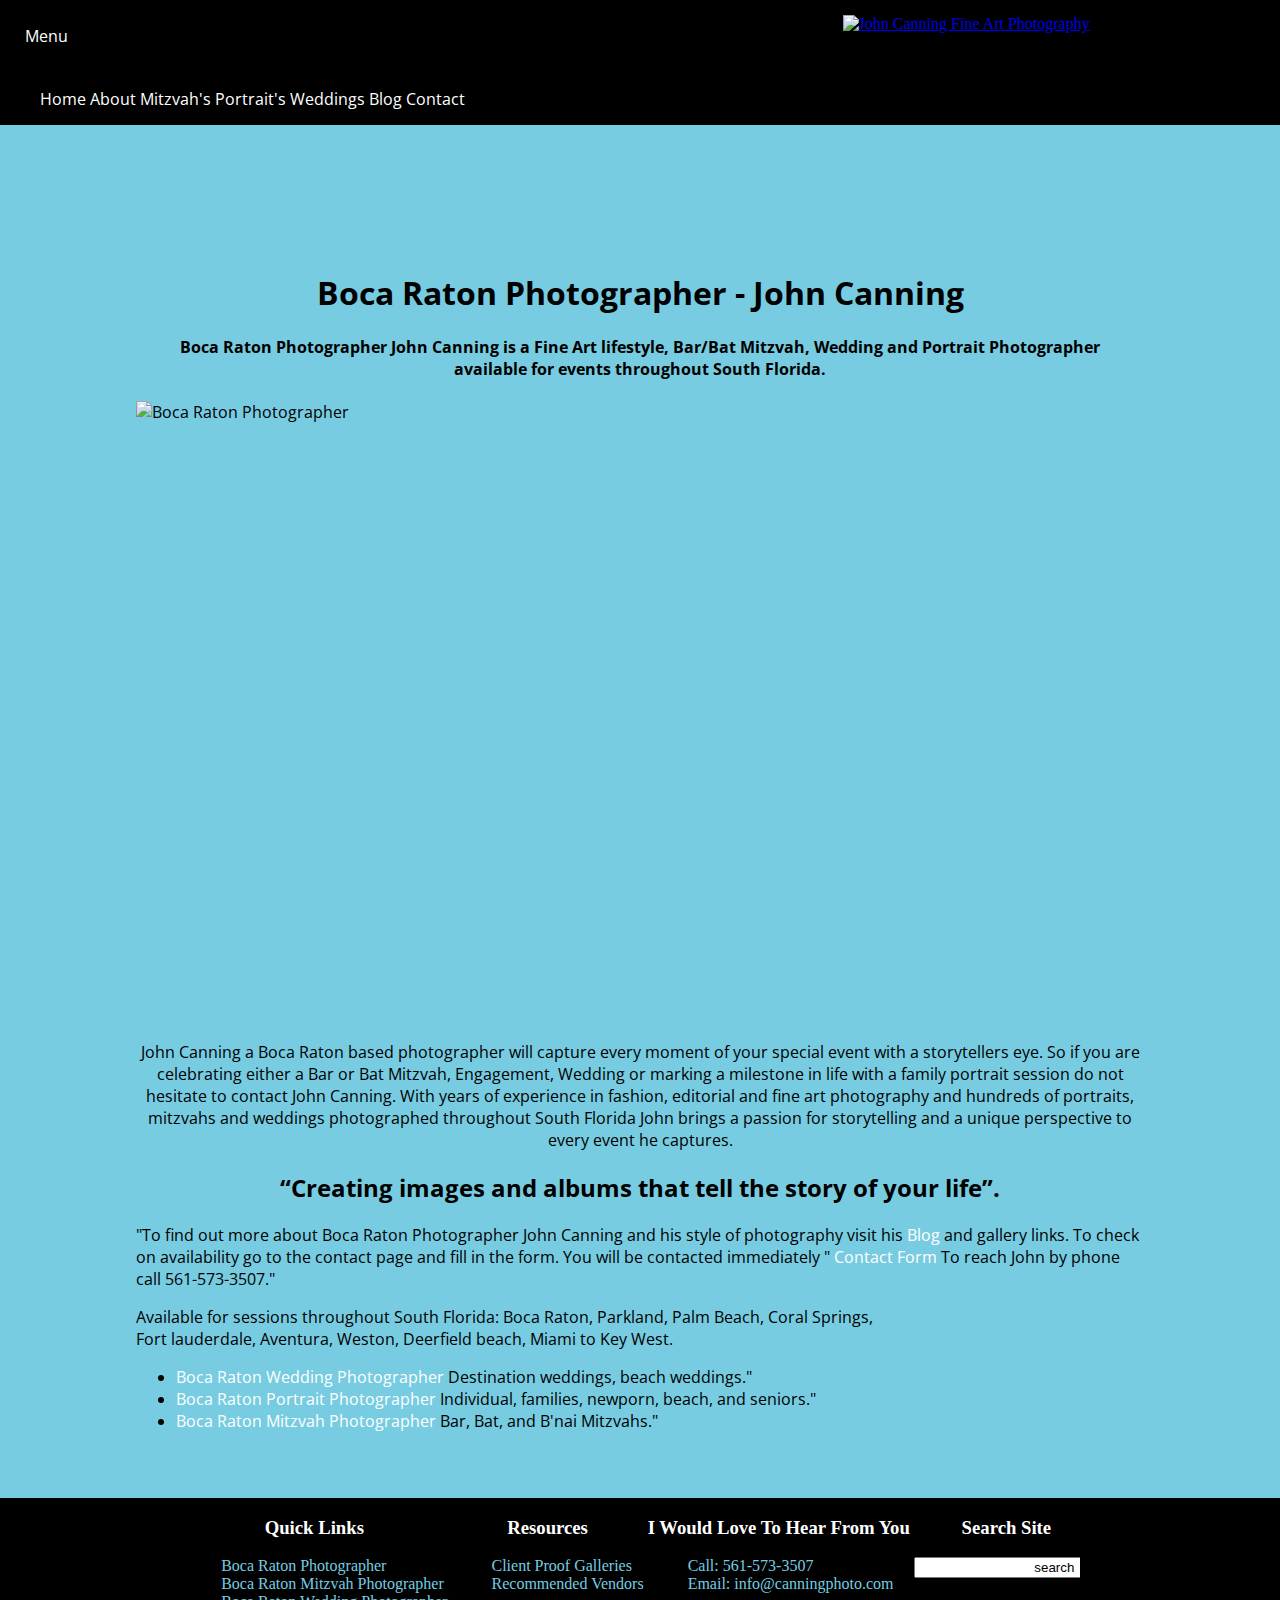
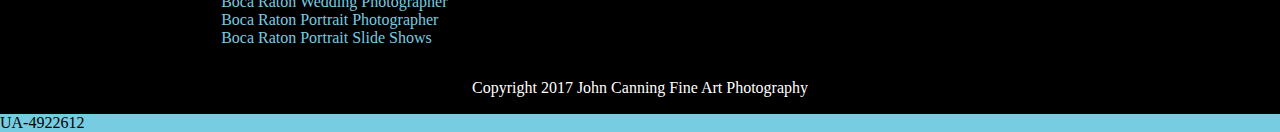
==== index.html @ 2d72747a "commit 2/9/17" ====
<!doctype html>
<html class="no-js" lang="">
  <head>
    <meta charset="utf-8">
    <meta http-equiv="x-ua-compatible" content="ie=edge">
    <meta name="description" content="This is a lot of info">
    <meta name="keywords" content="This is more info">
    <meta name="viewport" content="width=device-width, initial-scale=1">

        <title>I'm Awesome | Learn How To Be Awesome Too.</title>

    <link rel="stylesheet" href="css/som.css">
    <link href="https://fonts.googleapis.com/css?family=Open+Sans" rel="stylesheet">
  </head>
  <body id="trash">
    <header class="header">
      <div id="menu">
        <li class="menubtn">Menu</li>
        <ul class="dropdown-main" style="list-style-type:none">
          <li class="dropdown">
            <a href="#">Home</a>
          </li>
          <li class="dropdown">
            <a href="#">About</a>
          </li>
          <li class="dropdown">
            <a class="dropbtn" href="#">Mitzvah's</a>
            <ul class="dropdown-content">
              <li>
                <a href="#">Pre Mitzvah Photos</a>
              </li>
              <li>
                <a href="#">Traditions</a>
              </li>
              <li>
                <a href="#">Reception Portraits</a>
              </li>
              <li>
                <a href="#">Bar/Bat Mitzvah Receptions</a>
              </li>
              <li>
                <a href="#">Featured Bat Mitzvah</a>
              </li>
              <li>
                <a href="#">Featured Bar Mitzvah</a>
              </li>
              <li>
                <a href="#">Bar/Bat Mitzvah Albums</a>
              </li>
              <li>
                <a href="#">Mitzvah Collections</a>
              </li>
            </ul>
          </li>
          <li class="dropdown">
            <a class="dropbtn" href="#">Portrait's</a>
            <ul class="dropdown-content">
              <li>
                <a href="#">Portrait Gallery One</a>
              </li>
              <li>
               <a href="#">Portrait Gallery Two</a>
              </li>
               <li>
                <a href="#">Portrait Gallery Three</a>
              </li>

            </ul>
          </li>
          <li class="dropdown">
           <a class="dropbtn" href="#">Weddings</a>
           <ul class="dropdown-content">
             <li>
                <a href="#">Rings & Things</a>
              </li>
              <li>
                <a href="#">Wedding Portraits</a>
              </li>
              <li>
                <a href="#">Wedding Ceremony</a>
              </li>
              <li>
                <a href="#">Wedding Receptions</a>
              </li>
              <li>
                <a href="#">Featured Wedding</a>
              </li>
            </ul>
          </li>
          <li class="dropdown">
            <a href="#">Blog</a>
          </li>
          <li class="dropdown">
            <a href="#">Contact</a>
          </li>
        </ul>
      </div>
      <div class="branding">
        <span>
          <a href="#">
            <img src="http://canningphoto.com/wp-content/uploads/2016/06/logo.png" alt="John Canning Fine Art Photography">
          </a>
        </span>
      </div>
    </header>
   
    <div id="body">
      <div id="filler"></div>
      <div class="content">
        <h1 class="h1">Boca Raton Photographer - John Canning</h1>
        <h4 class="h4">Boca Raton Photographer John Canning is a Fine Art lifestyle, Bar/Bat Mitzvah, Wedding and Portrait Photographer
        <br>
        available for events throughout South Florida.</h4>
        <p class="homeimg"><img class="img" src="http://canningphoto.com/wp-content/uploads/2011/07/012-Copy-copy-3.jpg" alt="Boca Raton Photographer">
        </p>
        <p class="bio">John Canning a Boca Raton based photographer will capture every moment of your special event with a storytellers eye. So if you are celebrating either a Bar or Bat Mitzvah, Engagement, Wedding or marking a milestone in life with a family portrait session do not hesitate to contact John Canning. With years of experience in fashion, editorial and fine art photography and hundreds of portraits, mitzvahs and weddings photographed throughout South Florida John brings a passion for storytelling and a unique perspective to every event he captures.</p>
        <h2 class="h2">“Creating images and albums that tell the story of your life”.</h2>
        <p class="info">"To find out more about Boca Raton Photographer John Canning and his style of photography visit his 
        <a class="links" href="#">Blog</a>
         and gallery links. To check on availability go to the contact page and fill in the form. You will be contacted immediately " <a class="links" href="#">Contact Form</a> To reach John by phone call 561-573-3507." </p>
        <p>Available for sessions throughout South Florida: Boca Raton, Parkland, Palm Beach, Coral Springs,
        <br>
         Fort lauderdale, Aventura, Weston, Deerfield beach, Miami to Key West.</p>
         <ul>
           <li><a class="links" title="Wedding Gallery" href="#">Boca Raton Wedding Photographer</a> Destination weddings, beach weddings."</li>
           <li><a class="links" title="Portrait Gallery" href="#">Boca Raton Portrait Photographer</a> Individual, families, newporn, beach, and seniors."</li>
           <li><a class="links" title="Mitzvah Gallery" href="#">Boca Raton Mitzvah Photographer</a> Bar, Bat, and B'nai Mitzvahs."</li>
         </ul>
      </div>

    </div>  
    <footer id="footer">
      <div class="footer-widgets">
        <div class="footer-content">
          <h3>Quick Links</h3>
          <ul>
            <li><a href="#">Boca Raton Photographer</a></li>
            <li><a href="#">Boca Raton Mitzvah Photographer</a></li>
            <li><a href="#">Boca Raton Wedding Photographer</a></li>
            <li><a href="#">Boca Raton Portrait Photographer</a></li>
            <li><a href="#">Boca Raton Portrait Slide Shows</a></li>
          </ul>
       </div>
        <div class="footer-content">
          <h3>Resources</h3>
          <ul>
            <li><a href="#">Client Proof Galleries</a></li>
            <li><a href="#">Recommended Vendors</a></li>
          </ul>
       </div>
       <div class="footer-content">
          <h3>I Would Love To Hear From You</h3>
          <ul>
            <li>Call: 561-573-3507</li>
            <li>Email: <a href="#">info@canningphoto.com</a></li>
          </ul>
        </div>
        <div id="searchbar" class="footer-content">
          <h3>Search Site</h3>
          <form role="search" method="get" id="searchform" action="#">
            <div>
              <input type="text" value name="s">
              <input type="submit" value="search" id="submit">
            </div>
          </form>
       </div>
      </div>
      <div class="footer-copyright">
        <div class="copy">
          <p>Copyright 2017 John Canning Fine Art Photography</p>
        </div>
      </div>
    </footer>
    
    UA-4922612
    
  </body>
</html>
---- css/som.css ----
#trash {
	margin: 0px;
	padding: 0px;
	background: #77cce1;
}

#menu{
	float: left;
	text-align: left;
	overflow: visible;
	list-style-type: none;
	cursor: default;
	font-family: 'open sans' , sans-serif;
}

	#menu:hover .dropdown-main {
		display: inline-block;
		position: relative;
	}

#body {
	width: 100%;
	min-width: 1038px;
}

.links {
	text-decoration: none;
	color: white;
}

.branding {
	float: right;
	padding: 15px;
	width: 33%;
}


.list{
	float: left;
	padding: 2px;
	box-sizing: content-box;
	position: absolute;
	line-height: 1;
	border: 0;
}

.dropbtn{
	cursor: pointer;
}

.dropdown{
	position: relative;
	display: inline-block;
}

.dropdown-content {
	display: none;
	position: absolute;
	list-style-type: none;
}

.dropdown-content a {
	display: inline-block;
	background: black;
	color: white;
	text-decoration: none;
	padding: 5px;
	width: 85px;
	text-align: center;
}

.dropdown a {
	color: white;
	text-decoration: none;
}

	.dropdown:hover .dropdown-content {
		display: inline-block;
	}



.dropdown-main {
	display: none;
	color: white;
}

.menubtn {
	color: white;
	margin: 25px 25px;
}

.boxes {
	height:200px;
	width: 200px;
	margin:10px auto;
}

#filler {
	width: 100%;
	height: 125px;
	color: red;
}

.header {
	width: 100%;
	min-width: 1038px;
    height: 125px;  
    background: black;
    top: 0;
    left: 0;
    right: 0;
}

.content {
	width: 1008px;
	margin-left: auto;
	margin-right: auto;
	padding-left: 15px;
	padding-right: 15px;
	padding-bottom: 50px;
	font-family: 'open sans' , sans-serif;
}

.h1 {
	text-align: center;

}

.h4 {
	text-align: center;
}

.homeimg {
	display: block;
	width: 1008px;
	height: 624px;
	margin-left: auto;
	margin-right: auto;
}

.img {
	width: 100%;
	height: 100%;
}

.bio {
	text-align: center;
}

.h2 {
	text-align: center;
}

.info {

}

#footer {
	width: 100%;
	height: auto;
	background: black;
	padding-bottom: 1px;

}


.footer-content {
	display: inline-block;
	position: relative;
	vertical-align: top;
}

.footer-widgets {
	text-align: center;
	margin: auto;
	width: 100%;
}

.footer-content h3 {
	color: white;
	text-align: center;
}

.footer-content a {
	color: #77cce1;
	text-decoration: none;
}

.footer-content li {
	color: #77cce1;
	list-style-type: none;
	text-align: left;
}

.footer-copyright {
	width: 100%;
}

.footer-content a:hover {
	color: white;
}

#searchform {
	position: relative;
	overflow: hidden;
	width: 90%;
	height: 24px;
}

#searchbar {
	display: inline-block;
}

#submit {
	text-indent: -1000em
	width: 24px;
	height: 24px;
	position: absolute;
	top: -2px;
	right: 0px;
	border: 0 none;
	background: transparent;
}

.copy {
	color: white;
	text-align: center;
}
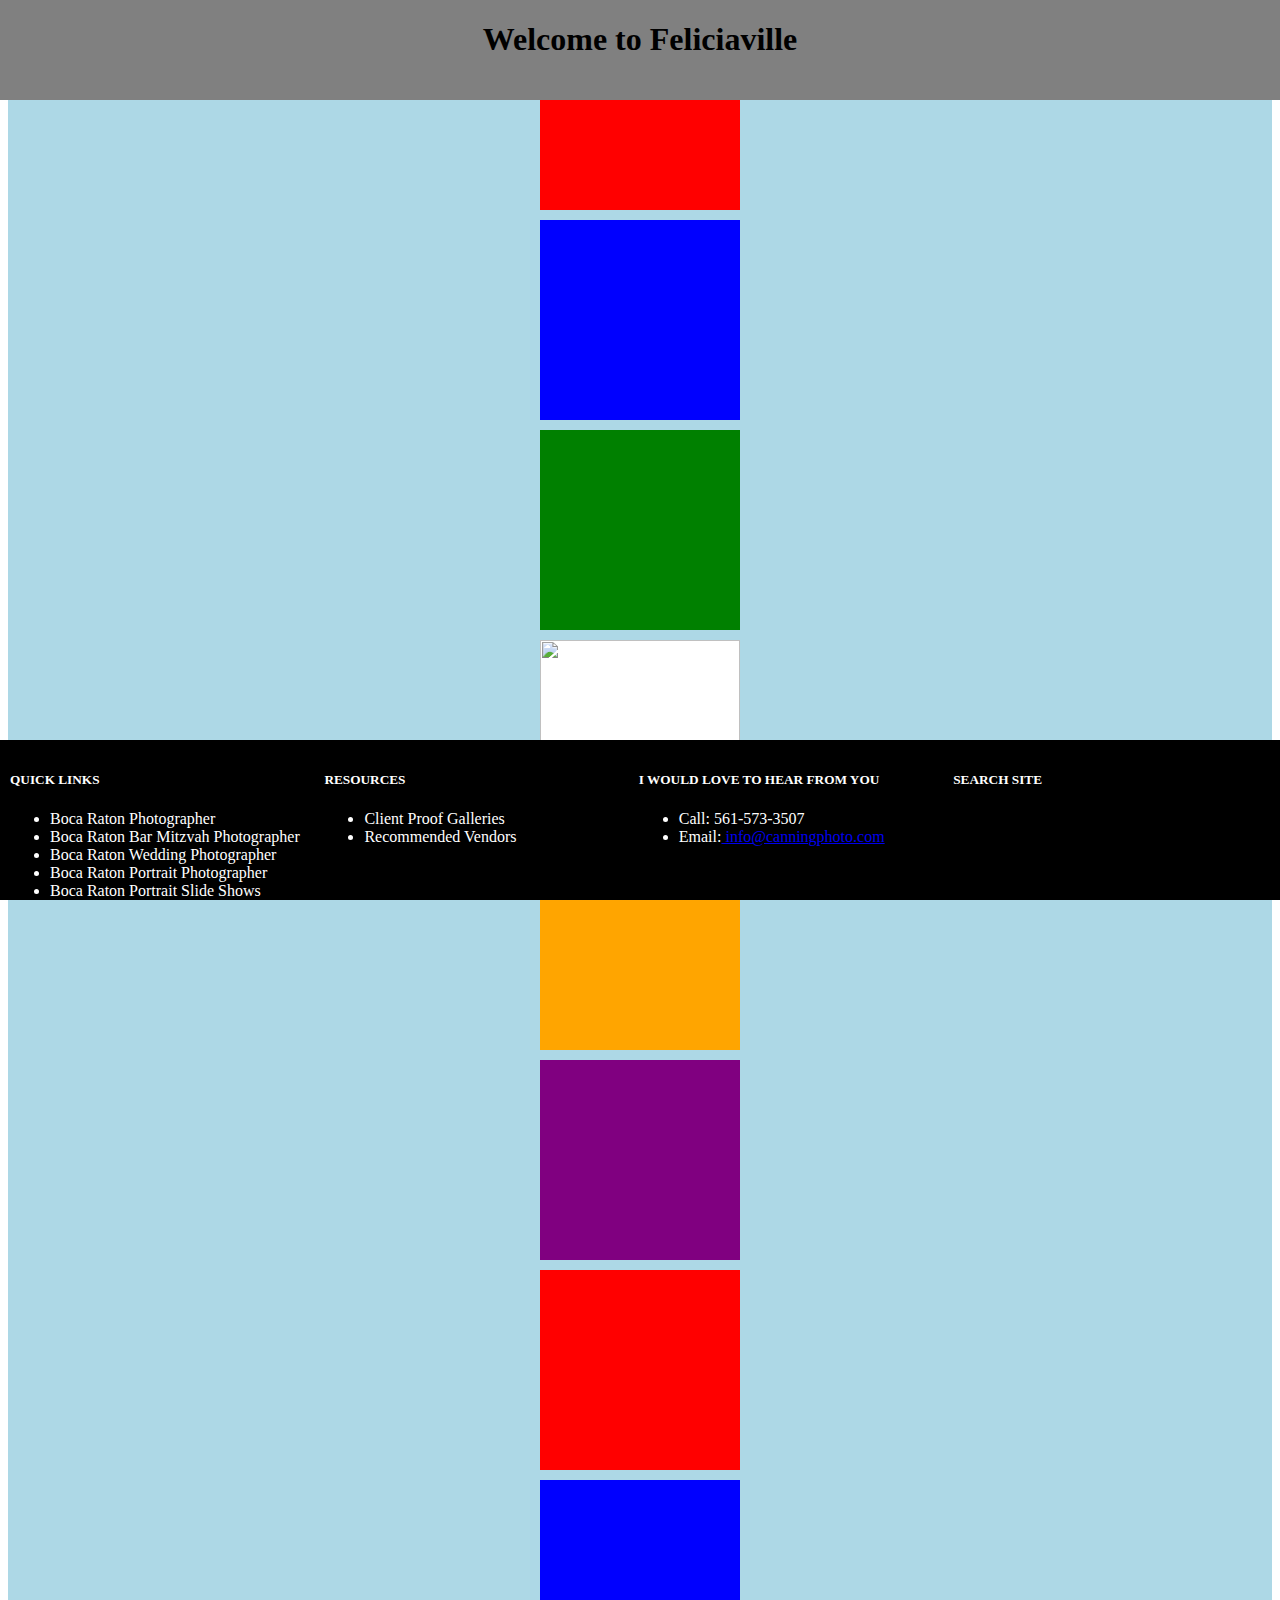
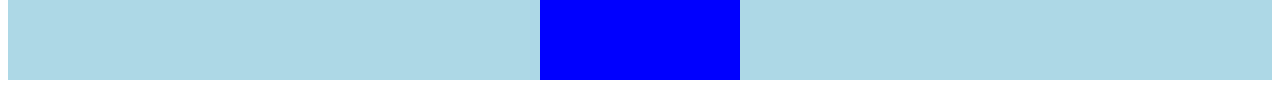
==== commit b21cf38d: "newfooter" ====
--- a/index.html
+++ b/index.html
@@ -6,173 +6,69 @@
     <meta name="description" content="This is a lot of info">
     <meta name="keywords" content="This is more info">
     <meta name="viewport" content="width=device-width, initial-scale=1">
+    <link href="http://fonts.googleapis.com/css?family=Josefin+Slab" rel="stylesheet">
+    <title>I'm Awesome | Learn How To Be Awesome Too.</title>
+    <link rel="stylesheet" href="css/som.css">
+  </head>
+  <body>
+    
 
-        <title>I'm Awesome | Learn How To Be Awesome Too.</title>
+  <div id="header"> 
 
-    <link rel="stylesheet" href="css/som.css">
-    <link href="https://fonts.googleapis.com/css?family=Open+Sans" rel="stylesheet">
-  </head>
-  <body id="trash">
-    <header class="header">
-      <div id="menu">
-        <li class="menubtn">Menu</li>
-        <ul class="dropdown-main" style="list-style-type:none">
-          <li class="dropdown">
-            <a href="#">Home</a>
-          </li>
-          <li class="dropdown">
-            <a href="#">About</a>
-          </li>
-          <li class="dropdown">
-            <a class="dropbtn" href="#">Mitzvah's</a>
-            <ul class="dropdown-content">
-              <li>
-                <a href="#">Pre Mitzvah Photos</a>
-              </li>
-              <li>
-                <a href="#">Traditions</a>
-              </li>
-              <li>
-                <a href="#">Reception Portraits</a>
-              </li>
-              <li>
-                <a href="#">Bar/Bat Mitzvah Receptions</a>
-              </li>
-              <li>
-                <a href="#">Featured Bat Mitzvah</a>
-              </li>
-              <li>
-                <a href="#">Featured Bar Mitzvah</a>
-              </li>
-              <li>
-                <a href="#">Bar/Bat Mitzvah Albums</a>
-              </li>
-              <li>
-                <a href="#">Mitzvah Collections</a>
-              </li>
+    <center><h1 style="font-family: 'Anton'">Welcome to Feliciaville</h1></center>
+
+
+  </div>
+  
+  <div class="body" style="background-color: lightblue">
+    <div id="red"></div>
+    <div id="blue"></div>
+    <div id="green"></div>
+    <div id="white"> <img id="img1" src="https://media.giphy.com/media/pFwRzOLfuGHok/giphy.gif"> </div>
+    <div id="orange"></div>
+    <div id="purple"></div>
+    <div id="red"></div>
+    <div id="blue"></div>
+
+
+
+
+  </div>
+
+  <div class="footer" style="position:fixed;bottom:0;left:0;right:0;height:160px; background-color: black">
+
+          <div class="footer" id="f1">            
+            <h5>QUICK LINKS</h5>
+            <ul>
+            <li>Boca Raton Photographer</li>
+            <li>Boca Raton Bar Mitzvah Photographer</li>
+            <li>Boca Raton Wedding Photographer</li>
+            <li>Boca Raton Portrait Photographer</li>
+            <li>Boca Raton Portrait Slide Shows</li>
             </ul>
-          </li>
-          <li class="dropdown">
-            <a class="dropbtn" href="#">Portrait's</a>
-            <ul class="dropdown-content">
-              <li>
-                <a href="#">Portrait Gallery One</a>
-              </li>
-              <li>
-               <a href="#">Portrait Gallery Two</a>
-              </li>
-               <li>
-                <a href="#">Portrait Gallery Three</a>
-              </li>
+          </div>
 
+          <div class="footer" id="f2">  
+            <h5>RESOURCES</h5>
+            <ul>
+            <li>Client Proof Galleries</li>
+            <li>Recommended Vendors</li>
             </ul>
-          </li>
-          <li class="dropdown">
-           <a class="dropbtn" href="#">Weddings</a>
-           <ul class="dropdown-content">
-             <li>
-                <a href="#">Rings & Things</a>
-              </li>
-              <li>
-                <a href="#">Wedding Portraits</a>
-              </li>
-              <li>
-                <a href="#">Wedding Ceremony</a>
-              </li>
-              <li>
-                <a href="#">Wedding Receptions</a>
-              </li>
-              <li>
-                <a href="#">Featured Wedding</a>
-              </li>
+          </div>
+
+          <div class="footer" id="f3">    
+            <h5>I WOULD LOVE TO HEAR FROM YOU</h5>
+            <ul>
+            <li>Call: 561-573-3507</li>
+            <li>Email:<a href="mailto:info@canningphoto.com" target="top"> info@canningphoto.com</a></li>
             </ul>
-          </li>
-          <li class="dropdown">
-            <a href="#">Blog</a>
-          </li>
-          <li class="dropdown">
-            <a href="#">Contact</a>
-          </li>
-        </ul>
-      </div>
-      <div class="branding">
-        <span>
-          <a href="#">
-            <img src="http://canningphoto.com/wp-content/uploads/2016/06/logo.png" alt="John Canning Fine Art Photography">
-          </a>
-        </span>
-      </div>
-    </header>
-   
-    <div id="body">
-      <div id="filler"></div>
-      <div class="content">
-        <h1 class="h1">Boca Raton Photographer - John Canning</h1>
-        <h4 class="h4">Boca Raton Photographer John Canning is a Fine Art lifestyle, Bar/Bat Mitzvah, Wedding and Portrait Photographer
-        <br>
-        available for events throughout South Florida.</h4>
-        <p class="homeimg"><img class="img" src="http://canningphoto.com/wp-content/uploads/2011/07/012-Copy-copy-3.jpg" alt="Boca Raton Photographer">
-        </p>
-        <p class="bio">John Canning a Boca Raton based photographer will capture every moment of your special event with a storytellers eye. So if you are celebrating either a Bar or Bat Mitzvah, Engagement, Wedding or marking a milestone in life with a family portrait session do not hesitate to contact John Canning. With years of experience in fashion, editorial and fine art photography and hundreds of portraits, mitzvahs and weddings photographed throughout South Florida John brings a passion for storytelling and a unique perspective to every event he captures.</p>
-        <h2 class="h2">“Creating images and albums that tell the story of your life”.</h2>
-        <p class="info">"To find out more about Boca Raton Photographer John Canning and his style of photography visit his 
-        <a class="links" href="#">Blog</a>
-         and gallery links. To check on availability go to the contact page and fill in the form. You will be contacted immediately " <a class="links" href="#">Contact Form</a> To reach John by phone call 561-573-3507." </p>
-        <p>Available for sessions throughout South Florida: Boca Raton, Parkland, Palm Beach, Coral Springs,
-        <br>
-         Fort lauderdale, Aventura, Weston, Deerfield beach, Miami to Key West.</p>
-         <ul>
-           <li><a class="links" title="Wedding Gallery" href="#">Boca Raton Wedding Photographer</a> Destination weddings, beach weddings."</li>
-           <li><a class="links" title="Portrait Gallery" href="#">Boca Raton Portrait Photographer</a> Individual, families, newporn, beach, and seniors."</li>
-           <li><a class="links" title="Mitzvah Gallery" href="#">Boca Raton Mitzvah Photographer</a> Bar, Bat, and B'nai Mitzvahs."</li>
-         </ul>
-      </div>
+          </div>
 
-    </div>  
-    <footer id="footer">
-      <div class="footer-widgets">
-        <div class="footer-content">
-          <h3>Quick Links</h3>
-          <ul>
-            <li><a href="#">Boca Raton Photographer</a></li>
-            <li><a href="#">Boca Raton Mitzvah Photographer</a></li>
-            <li><a href="#">Boca Raton Wedding Photographer</a></li>
-            <li><a href="#">Boca Raton Portrait Photographer</a></li>
-            <li><a href="#">Boca Raton Portrait Slide Shows</a></li>
-          </ul>
-       </div>
-        <div class="footer-content">
-          <h3>Resources</h3>
-          <ul>
-            <li><a href="#">Client Proof Galleries</a></li>
-            <li><a href="#">Recommended Vendors</a></li>
-          </ul>
-       </div>
-       <div class="footer-content">
-          <h3>I Would Love To Hear From You</h3>
-          <ul>
-            <li>Call: 561-573-3507</li>
-            <li>Email: <a href="#">info@canningphoto.com</a></li>
-          </ul>
-        </div>
-        <div id="searchbar" class="footer-content">
-          <h3>Search Site</h3>
-          <form role="search" method="get" id="searchform" action="#">
-            <div>
-              <input type="text" value name="s">
-              <input type="submit" value="search" id="submit">
-            </div>
-          </form>
-       </div>
-      </div>
-      <div class="footer-copyright">
-        <div class="copy">
-          <p>Copyright 2017 John Canning Fine Art Photography</p>
-        </div>
-      </div>
-    </footer>
-    
-    UA-4922612
-    
+         <div class="footer" id="f4">         
+            <h5>SEARCH SITE</h5>
+          </div>
+          
+  </div>
+
   </body>
 </html>
--- a/css/som.css
+++ b/css/som.css
@@ -1,229 +1,95 @@
-#trash {
-	margin: 0px;
-	padding: 0px;
-	background: #77cce1;
+.h5	{
+	font-family: 'Josefin Slab';
 }
 
-#menu{
-	float: left;
-	text-align: left;
-	overflow: visible;
-	list-style-type: none;
-	cursor: default;
-	font-family: 'open sans' , sans-serif;
+.li{
+	font-family: 'arial';
 }
 
-	#menu:hover .dropdown-main {
-		display: inline-block;
-		position: relative;
-	}
-
-#body {
-	width: 100%;
-	min-width: 1038px;
+#header {
+	position:fixed;
+	top:0;left:0;
+	right:0;height:100px;
+	background-color: gray;
 }
 
-.links {
-	text-decoration: none;
-	color: white;
+#img1{
+	height:100%;
+    width:100%;
 }
 
-.branding {
-	float: right;
-	padding: 15px;
-	width: 33%;
+#f1 {
+	color:white;
+	width: 23%;
+	position:center;
+	float:left;
+	padding:10px;
 }
 
-
-.list{
-	float: left;
-	padding: 2px;
-	box-sizing: content-box;
-	position: absolute;
-	line-height: 1;
-	border: 0;
+#f2 {
+	color:white;
+	width: 23%;
+	position:center;
+	float:left;
+	padding:10px;
 }
 
-.dropbtn{
-	cursor: pointer;
+#f3 {
+	color:white;
+	width: 23%;
+	position:center;
+	float:left;
+	padding:10px;
 }
 
-.dropdown{
-	position: relative;
-	display: inline-block;
+#f4 {
+	color:white;
+	width: 23%;
+	position:center;
+	float:left;
+	padding:10px;
 }
 
-.dropdown-content {
-	display: none;
-	position: absolute;
-	list-style-type: none;
+#red {
+	height:200px;
+	width: 200px;
+	margin:10px auto; 
+    background:red
 }
 
-.dropdown-content a {
-	display: inline-block;
-	background: black;
-	color: white;
-	text-decoration: none;
-	padding: 5px;
-	width: 85px;
-	text-align: center;
-}
-
-.dropdown a {
-	color: white;
-	text-decoration: none;
-}
-
-	.dropdown:hover .dropdown-content {
-		display: inline-block;
-	}
-
-
-
-.dropdown-main {
-	display: none;
-	color: white;
-}
-
-.menubtn {
-	color: white;
-	margin: 25px 25px;
-}
-
-.boxes {
-	height:200px;
+#blue {
+    height:200px;
 	width: 200px;
-	margin:10px auto;
-}
-
-#filler {
-	width: 100%;
-	height: 125px;
-	color: red;
-}
-
-.header {
-	width: 100%;
-	min-width: 1038px;
-    height: 125px;  
-    background: black;
-    top: 0;
-    left: 0;
-    right: 0;
-}
-
-.content {
-	width: 1008px;
-	margin-left: auto;
-	margin-right: auto;
-	padding-left: 15px;
-	padding-right: 15px;
-	padding-bottom: 50px;
-	font-family: 'open sans' , sans-serif;
-}
-
-.h1 {
-	text-align: center;
+	margin:10px auto; 
+    background:blue
 
 }
 
-.h4 {
-	text-align: center;
+#green {
+    height:200px;
+	width: 200px;
+	margin:10px auto; 
+    background:green;
 }
 
-.homeimg {
-	display: block;
-	width: 1008px;
-	height: 624px;
-	margin-left: auto;
-	margin-right: auto;
+#white {
+    height:200px;
+	width: 200px;
+	margin:10px auto; 
+    background:white;
 }
 
-.img {
-	width: 100%;
-	height: 100%;
+#orange {
+    height:200px;
+	width: 200px;
+	margin:10px auto; 
+    background:orange
 }
 
-.bio {
-	text-align: center;
-}
+#purple {
+    height:200px;
+	width: 200px;
+	margin:10px auto; 
+    background:purple
 
-.h2 {
-	text-align: center;
-}
-
-.info {
-
-}
-
-#footer {
-	width: 100%;
-	height: auto;
-	background: black;
-	padding-bottom: 1px;
-
-}
-
-
-.footer-content {
-	display: inline-block;
-	position: relative;
-	vertical-align: top;
-}
-
-.footer-widgets {
-	text-align: center;
-	margin: auto;
-	width: 100%;
-}
-
-.footer-content h3 {
-	color: white;
-	text-align: center;
-}
-
-.footer-content a {
-	color: #77cce1;
-	text-decoration: none;
-}
-
-.footer-content li {
-	color: #77cce1;
-	list-style-type: none;
-	text-align: left;
-}
-
-.footer-copyright {
-	width: 100%;
-}
-
-.footer-content a:hover {
-	color: white;
-}
-
-#searchform {
-	position: relative;
-	overflow: hidden;
-	width: 90%;
-	height: 24px;
-}
-
-#searchbar {
-	display: inline-block;
-}
-
-#submit {
-	text-indent: -1000em
-	width: 24px;
-	height: 24px;
-	position: absolute;
-	top: -2px;
-	right: 0px;
-	border: 0 none;
-	background: transparent;
-}
-
-.copy {
-	color: white;
-	text-align: center;
 }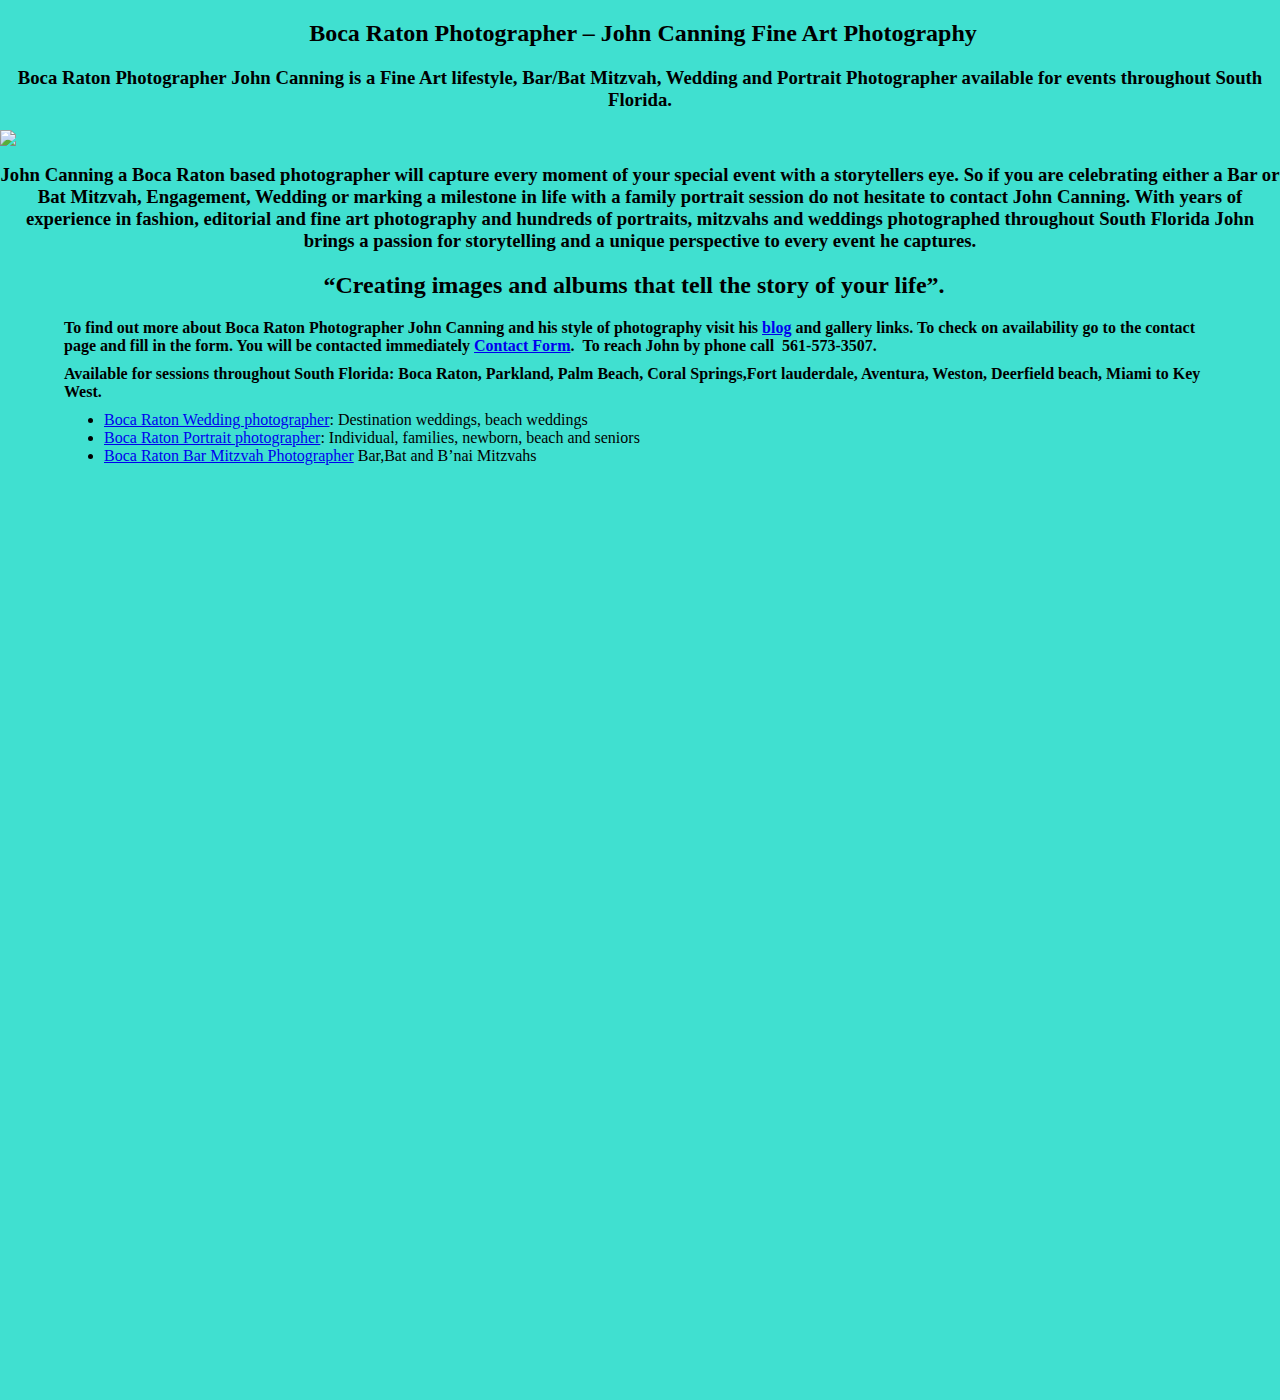
==== commit 9b834f25: "stuff" ====
--- a/index.html
+++ b/index.html
@@ -6,69 +6,58 @@
     <meta name="description" content="This is a lot of info">
     <meta name="keywords" content="This is more info">
     <meta name="viewport" content="width=device-width, initial-scale=1">
-    <link href="http://fonts.googleapis.com/css?family=Josefin+Slab" rel="stylesheet">
-    <title>I'm Awesome | Learn How To Be Awesome Too.</title>
+    <script src="http://ajax.googleapis.com/ajax/libs/jquery/1.8.3/jquery.min.js"></script>
+    <title> Codeing Web</title>
     <link rel="stylesheet" href="css/som.css">
   </head>
-  <body>
-    
+  <body style="margin:0px; padding:0px;">
 
-  <div id="header"> 
+ 
 
-    <center><h1 style="font-family: 'Anton'">Welcome to Feliciaville</h1></center>
+      <div style="
+     background: turquoise;
+     width: 100%;
+     height: 1400px;
+     margin: 0px
+     padding: 0px;
+     border: 0px;
+     float: left;
+      ">
+      <h2 style=" text-align: center;"> Boca Raton Photographer – John Canning Fine Art Photography </h1>
+      <h3  style="text-align: center;">Boca Raton Photographer John Canning is a Fine Art lifestyle, Bar/Bat Mitzvah, Wedding and Portrait Photographer
+available for events throughout South Florida.</h2>
+      <img style=" margin: 0px auto; display: block; ;" src="http://canningphoto.com/wp-content/uploads/2011/07/012-Copy-copy-3.jpg">
 
+      <h3 style="text-align: center;">John Canning a Boca Raton based photographer will capture every moment of your special event with a storytellers eye. So if you are celebrating either a Bar or Bat Mitzvah, Engagement, Wedding or marking a milestone in life with a family portrait session do not hesitate to contact John Canning. With years of experience in fashion, editorial and fine art photography and hundreds of portraits, mitzvahs and weddings photographed throughout South Florida John brings a passion for storytelling and a unique perspective to every event he captures.</h3>
 
-  </div>
-  
-  <div class="body" style="background-color: lightblue">
-    <div id="red"></div>
-    <div id="blue"></div>
-    <div id="green"></div>
-    <div id="white"> <img id="img1" src="https://media.giphy.com/media/pFwRzOLfuGHok/giphy.gif"> </div>
-    <div id="orange"></div>
-    <div id="purple"></div>
-    <div id="red"></div>
-    <div id="blue"></div>
+      <h2 style=" text-align: center;">“Creating images and albums that tell the story of your life”.
+ </h2>
+
+<h4 style="text-align: left; margin:0px 5% 10px;">
+  To find out more about Boca Raton Photographer John Canning and his style of photography visit his <a href="http://canningphoto.com/blog/">blog</a> and gallery links. To check on availability go to the contact page and fill in the form. You will be contacted immediately <a href="http://canningphoto.com/contact/" >Contact Form</a>.  To reach John by phone call  561-573-3507.
+</h4>
+
+<h4 style="text-align: left; margin:0px 5% 10px;">
+  Available for sessions throughout South Florida: Boca Raton, Parkland, Palm Beach, Coral Springs,Fort lauderdale, Aventura, Weston, Deerfield beach, Miami to Key West.
+</h4>
+
+<ul style="text-align: left; margin:0px 5%;">
+  <li>
+    <a href="http://canningphoto.com/wedding-gallery/">Boca Raton Wedding photographer</a>: Destination weddings, beach weddings
+  </li>
+  <li>
+    <a href="http://canningphoto.com/portrait-gallery/">Boca Raton Portrait photographer</a>: Individual, families, newborn, beach and seniors
+  </li>
+  <li>
+    <a href="http://canningphoto.com/mitzvah-gallery/">Boca Raton Bar Mitzvah Photographer</a> Bar,Bat and B’nai Mitzvahs
+  </li>
+</ul>
 
 
 
 
-  </div>
 
-  <div class="footer" style="position:fixed;bottom:0;left:0;right:0;height:160px; background-color: black">
 
-          <div class="footer" id="f1">            
-            <h5>QUICK LINKS</h5>
-            <ul>
-            <li>Boca Raton Photographer</li>
-            <li>Boca Raton Bar Mitzvah Photographer</li>
-            <li>Boca Raton Wedding Photographer</li>
-            <li>Boca Raton Portrait Photographer</li>
-            <li>Boca Raton Portrait Slide Shows</li>
-            </ul>
-          </div>
 
-          <div class="footer" id="f2">  
-            <h5>RESOURCES</h5>
-            <ul>
-            <li>Client Proof Galleries</li>
-            <li>Recommended Vendors</li>
-            </ul>
-          </div>
 
-          <div class="footer" id="f3">    
-            <h5>I WOULD LOVE TO HEAR FROM YOU</h5>
-            <ul>
-            <li>Call: 561-573-3507</li>
-            <li>Email:<a href="mailto:info@canningphoto.com" target="top"> info@canningphoto.com</a></li>
-            </ul>
-          </div>
-
-         <div class="footer" id="f4">         
-            <h5>SEARCH SITE</h5>
-          </div>
-          
-  </div>
-
-  </body>
-</html>
+      </body>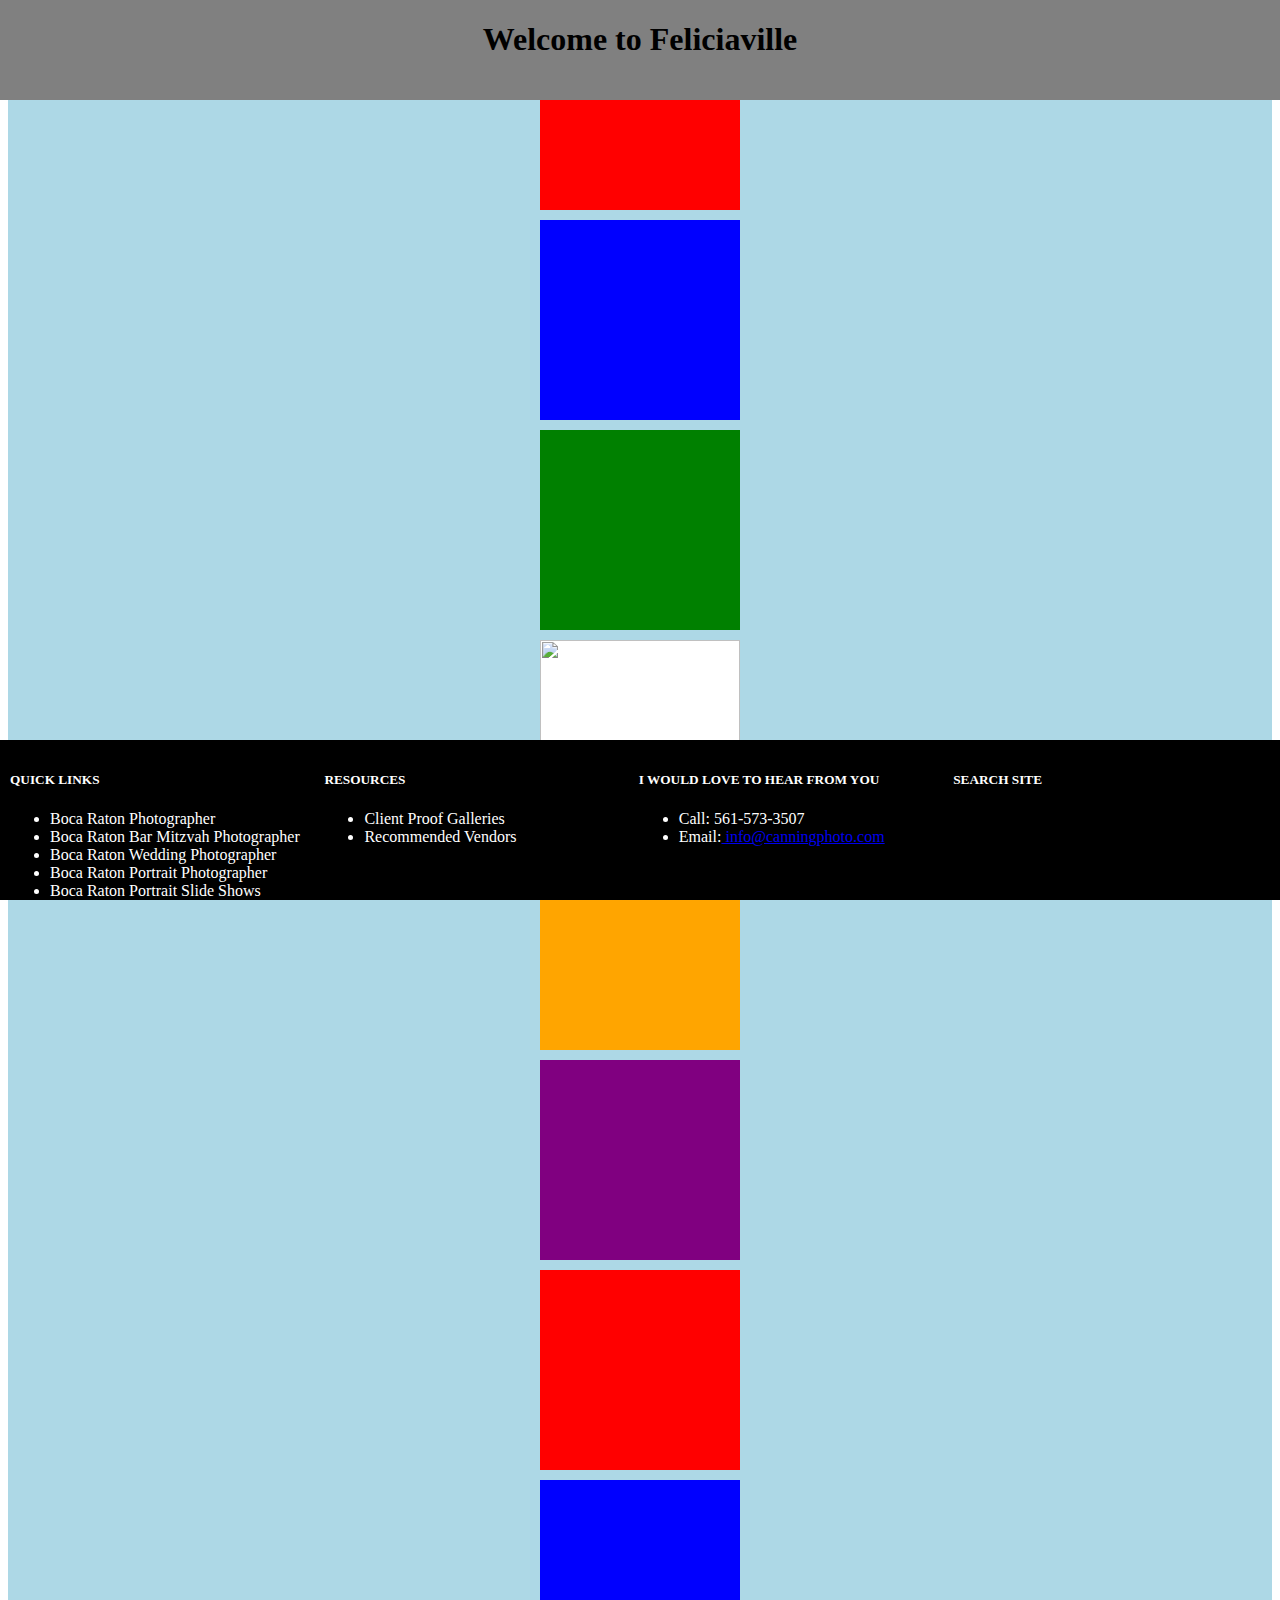
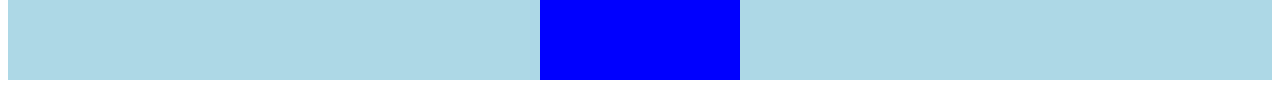
==== commit 805cac57: "new" ====
--- a/index.html
+++ b/index.html
@@ -6,58 +6,70 @@
     <meta name="description" content="This is a lot of info">
     <meta name="keywords" content="This is more info">
     <meta name="viewport" content="width=device-width, initial-scale=1">
+    <link href="http://fonts.googleapis.com/css?family=Josefin+Slab" rel="stylesheet">
+    <title>I'm Awesome | Learn How To Be Awesome Too.</title>
+    <link rel="stylesheet" href="css/som.css">
     <script src="http://ajax.googleapis.com/ajax/libs/jquery/1.8.3/jquery.min.js"></script>
-    <title> Codeing Web</title>
-    <link rel="stylesheet" href="css/som.css">
   </head>
-  <body style="margin:0px; padding:0px;">
+  <body>
+    
 
- 
+  <div id="header"> 
 
-      <div style="
-     background: turquoise;
-     width: 100%;
-     height: 1400px;
-     margin: 0px
-     padding: 0px;
-     border: 0px;
-     float: left;
-      ">
-      <h2 style=" text-align: center;"> Boca Raton Photographer – John Canning Fine Art Photography </h1>
-      <h3  style="text-align: center;">Boca Raton Photographer John Canning is a Fine Art lifestyle, Bar/Bat Mitzvah, Wedding and Portrait Photographer
-available for events throughout South Florida.</h2>
-      <img style=" margin: 0px auto; display: block; ;" src="http://canningphoto.com/wp-content/uploads/2011/07/012-Copy-copy-3.jpg">
+    <center><h1 style="font-family: 'Anton'">Welcome to Feliciaville</h1></center>
 
-      <h3 style="text-align: center;">John Canning a Boca Raton based photographer will capture every moment of your special event with a storytellers eye. So if you are celebrating either a Bar or Bat Mitzvah, Engagement, Wedding or marking a milestone in life with a family portrait session do not hesitate to contact John Canning. With years of experience in fashion, editorial and fine art photography and hundreds of portraits, mitzvahs and weddings photographed throughout South Florida John brings a passion for storytelling and a unique perspective to every event he captures.</h3>
 
-      <h2 style=" text-align: center;">“Creating images and albums that tell the story of your life”.
- </h2>
-
-<h4 style="text-align: left; margin:0px 5% 10px;">
-  To find out more about Boca Raton Photographer John Canning and his style of photography visit his <a href="http://canningphoto.com/blog/">blog</a> and gallery links. To check on availability go to the contact page and fill in the form. You will be contacted immediately <a href="http://canningphoto.com/contact/" >Contact Form</a>.  To reach John by phone call  561-573-3507.
-</h4>
-
-<h4 style="text-align: left; margin:0px 5% 10px;">
-  Available for sessions throughout South Florida: Boca Raton, Parkland, Palm Beach, Coral Springs,Fort lauderdale, Aventura, Weston, Deerfield beach, Miami to Key West.
-</h4>
-
-<ul style="text-align: left; margin:0px 5%;">
-  <li>
-    <a href="http://canningphoto.com/wedding-gallery/">Boca Raton Wedding photographer</a>: Destination weddings, beach weddings
-  </li>
-  <li>
-    <a href="http://canningphoto.com/portrait-gallery/">Boca Raton Portrait photographer</a>: Individual, families, newborn, beach and seniors
-  </li>
-  <li>
-    <a href="http://canningphoto.com/mitzvah-gallery/">Boca Raton Bar Mitzvah Photographer</a> Bar,Bat and B’nai Mitzvahs
-  </li>
-</ul>
+  </div>
+  
+  <div class="body" style="background-color: lightblue">
+    <div id="red"></div>
+    <div id="blue"></div>
+    <div id="green"></div>
+    <div id="white"> <img id="img1" src="https://media.giphy.com/media/pFwRzOLfuGHok/giphy.gif"> </div>
+    <div id="orange"></div>
+    <div id="purple"></div>
+    <div id="red"></div>
+    <div id="blue"></div>
 
 
 
 
+  </div>
 
+  <div class="footer" style="position:fixed;bottom:0;left:0;right:0;height:160px; background-color: black">
 
+          <div class="footer" id="f1">            
+            <h5>QUICK LINKS</h5>
+            <ul>
+            <li>Boca Raton Photographer</li>
+            <li>Boca Raton Bar Mitzvah Photographer</li>
+            <li>Boca Raton Wedding Photographer</li>
+            <li>Boca Raton Portrait Photographer</li>
+            <li>Boca Raton Portrait Slide Shows</li>
+            </ul>
+          </div>
 
+          <div class="footer" id="f2">  
+            <h5>RESOURCES</h5>
+            <ul>
+            <li>Client Proof Galleries</li>
+            <li>Recommended Vendors</li>
+            </ul>
+          </div>
 
-      </body>+          <div class="footer" id="f3">    
+            <h5>I WOULD LOVE TO HEAR FROM YOU</h5>
+            <ul>
+            <li>Call: 561-573-3507</li>
+            <li>Email:<a href="mailto:info@canningphoto.com" target="top"> info@canningphoto.com</a></li>
+            </ul>
+          </div>
+
+         <div class="footer" id="f4">         
+            <h5>SEARCH SITE</h5>
+          </div>
+          
+  </div>
+
+  </body>
+</html>
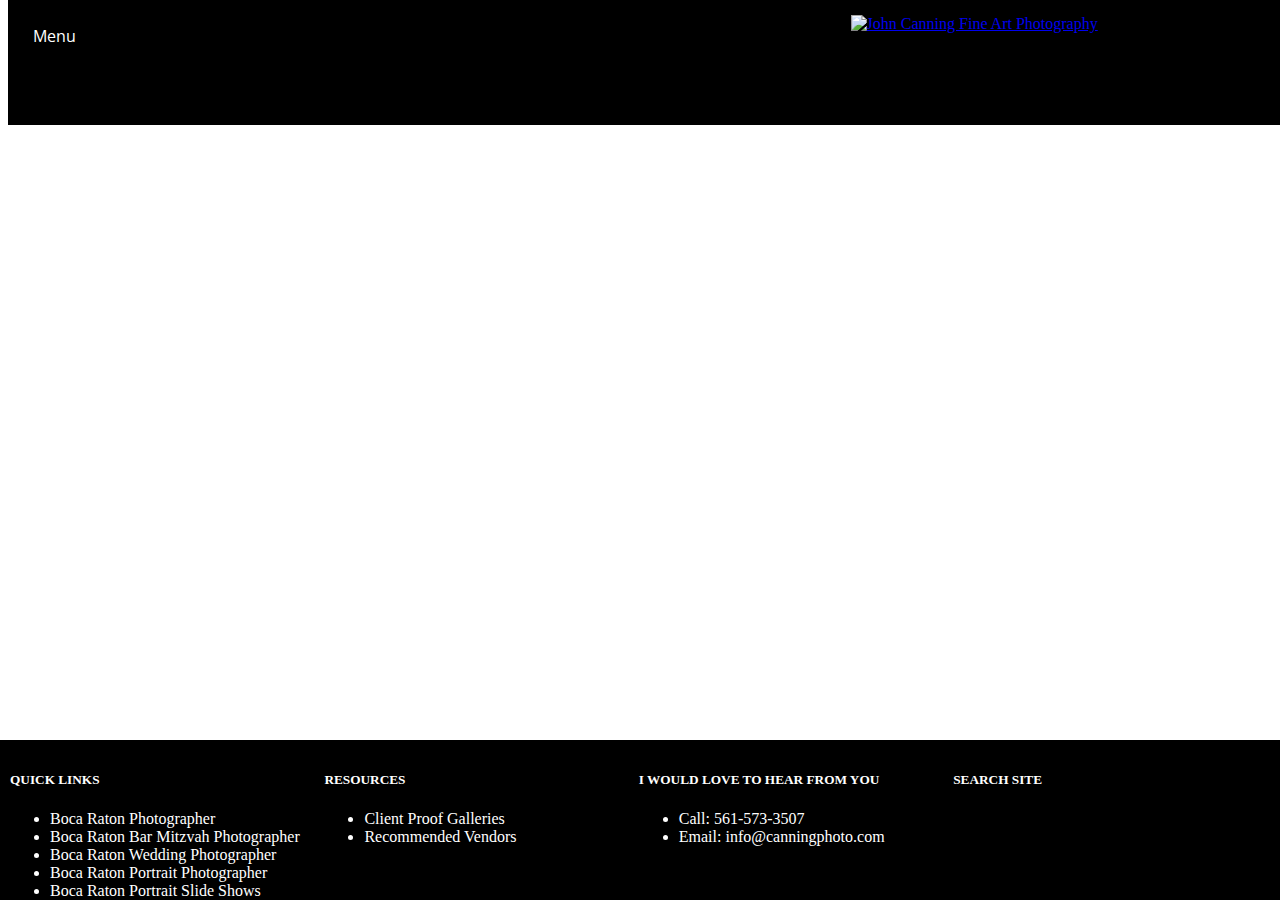
==== commit eae6bf53: "new" ====
--- a/index.html
+++ b/index.html
@@ -1,44 +1,123 @@
-<!doctype html>
-<html class="no-js" lang="">
-  <head>
-    <meta charset="utf-8">
-    <meta http-equiv="x-ua-compatible" content="ie=edge">
-    <meta name="description" content="This is a lot of info">
-    <meta name="keywords" content="This is more info">
-    <meta name="viewport" content="width=device-width, initial-scale=1">
-    <link href="http://fonts.googleapis.com/css?family=Josefin+Slab" rel="stylesheet">
-    <title>I'm Awesome | Learn How To Be Awesome Too.</title>
-    <link rel="stylesheet" href="css/som.css">
-    <script src="http://ajax.googleapis.com/ajax/libs/jquery/1.8.3/jquery.min.js"></script>
-  </head>
-  <body>
+<!DOCTYPE HTML>
+<html>
+<head>
+<meta charset="utf-8">
+<meta name="viewport" content="width=device-width, initial-scale=1">
+<title>im awesome</title>
+<link rel="stylesheet" href="css/style.css">
+    <link href="https://fonts.googleapis.com/css?family=Open+Sans" rel="stylesheet">
+</head>
+
+<body>
+
+<header class="header">
+      <div id="menu">
+        <li class="menubtn">Menu</li>
+        <ul class="dropdown-main" style="list-style-type:none">
+          <li class="dropdown">
+            <a href="#">Home</a>
+          </li>
+          <li class="dropdown">
+            <a href="#">About</a>
+          </li>
+          <li class="dropdown">
+            <a class="dropbtn" href="#">Mitzvah's</a>
+            <ul class="dropdown-content">
+              <li>
+                <a href="#">Pre Mitzvah Photos</a>
+              </li>
+              <li>
+                <a href="#">Traditions</a>
+              </li>
+              <li>
+                <a href="#">Reception Portraits</a>
+              </li>
+              <li>
+                <a href="#">Bar/Bat Mitzvah Receptions</a>
+              </li>
+              <li>
+                <a href="#">Featured Bat Mitzvah</a>
+              </li>
+              <li>
+                <a href="#">Featured Bar Mitzvah</a>
+              </li>
+              <li>
+                <a href="#">Bar/Bat Mitzvah Albums</a>
+              </li>
+              <li>
+                <a href="#">Mitzvah Collections</a>
+              </li>
+            </ul>
+          </li>
+          <li class="dropdown">
+            <a class="dropbtn" href="#">Portrait's</a>
+            <ul class="dropdown-content">
+              <li>
+                <a href="#">Portrait Gallery One</a>
+              </li>
+              <li>
+               <a href="#">Portrait Gallery Two</a>
+              </li>
+               <li>
+                <a href="#">Portrait Gallery Three</a>
+              </li>
+
+            </ul>
+          </li>
+          <li class="dropdown">
+           <a class="dropbtn" href="#">Weddings</a>
+           <ul class="dropdown-content">
+             <li>
+                <a href="#">Rings & Things</a>
+              </li>
+              <li>
+                <a href="#">Wedding Portraits</a>
+              </li>
+              <li>
+                <a href="#">Wedding Ceremony</a>
+              </li>
+              <li>
+                <a href="#">Wedding Receptions</a>
+              </li>
+              <li>
+                <a href="#">Featured Wedding</a>
+              </li>
+            </ul>
+          </li>
+          <li class="dropdown">
+            <a href="#">Blog</a>
+          </li>
+          <li class="dropdown">
+            <a href="#">Contact</a>
+          </li>
+        </ul>
+      </div>
+      <div class="branding">
+        <span>
+          <a href="#">
+            <img src="http://canningphoto.com/wp-content/uploads/2016/06/logo.png" alt="John Canning Fine Art Photography">
+          </a>
+        </span>
+      </div>
+    </header>
+   
+    <div id="body">
+      <div class="content">
+        <h1>Boca Raton Photographer - John Canning</h1>
+        <h4></h4>
+        <p><img src="" alt="">
+        </p>
+        <h2></h2>
+        <p></p>
+        <p></p>
+      </div>
+
+    </div>
     
+    <div class="footer" style="position:fixed;bottom:0;left:0;right:0;height:160px; background-color: black">
 
-  <div id="header"> 
-
-    <center><h1 style="font-family: 'Anton'">Welcome to Feliciaville</h1></center>
-
-
-  </div>
-  
-  <div class="body" style="background-color: lightblue">
-    <div id="red"></div>
-    <div id="blue"></div>
-    <div id="green"></div>
-    <div id="white"> <img id="img1" src="https://media.giphy.com/media/pFwRzOLfuGHok/giphy.gif"> </div>
-    <div id="orange"></div>
-    <div id="purple"></div>
-    <div id="red"></div>
-    <div id="blue"></div>
-
-
-
-
-  </div>
-
-  <div class="footer" style="position:fixed;bottom:0;left:0;right:0;height:160px; background-color: black">
-
-          <div class="footer" id="f1">            
+          <div id="f1" class="footer"> 
+            
             <h5>QUICK LINKS</h5>
             <ul>
             <li>Boca Raton Photographer</li>
@@ -47,29 +126,34 @@
             <li>Boca Raton Portrait Photographer</li>
             <li>Boca Raton Portrait Slide Shows</li>
             </ul>
+
+
           </div>
-
-          <div class="footer" id="f2">  
+          <div id="f2" class="footer"> 
+            
             <h5>RESOURCES</h5>
             <ul>
             <li>Client Proof Galleries</li>
             <li>Recommended Vendors</li>
             </ul>
+
           </div>
-
-          <div class="footer" id="f3">    
+          <div id="f3" class="footer">
+            
             <h5>I WOULD LOVE TO HEAR FROM YOU</h5>
             <ul>
             <li>Call: 561-573-3507</li>
-            <li>Email:<a href="mailto:info@canningphoto.com" target="top"> info@canningphoto.com</a></li>
+            <li>Email: info@canningphoto.com</li>
             </ul>
+
           </div>
+         <div id="f4" class="footer">
+            
+            <h5>SEARCH SITE</h5>
 
-         <div class="footer" id="f4">         
-            <h5>SEARCH SITE</h5>
           </div>
           
   </div>
-
-  </body>
-</html>
+  
+</body>
+</html>--- a/css/style.css
+++ b/css/style.css
@@ -0,0 +1,119 @@
+#menu{
+	float: left;
+	text-align: left;
+	overflow: visible;
+	list-style-type: none;
+	cursor: default;
+	font-family: 'open sans' , sans-serif;
+}
+
+	#menu:hover .dropdown-main {
+		display: inline-block;
+		position: relative;
+	}
+
+.branding {
+	float: right;
+	padding: 15px;
+	width: 33%;
+}
+
+
+.list{
+	float: left;
+	padding: 2px;
+	box-sizing: content-box;
+	position: absolute;
+	line-height: 1;
+	border: 0;
+}
+
+.dropbtn{
+	cursor: pointer;
+}
+
+.dropdown{
+	position: relative;
+	display: inline-block;
+}
+
+.dropdown-content {
+	display: none;
+	position: absolute;
+	list-style-type: none;
+}
+
+.dropdown-content a {
+	display: inline-block;
+	background: black;
+	color: white;
+	text-decoration: none;
+	padding: 5px;
+	width: 85px;
+	text-align: center;
+}
+
+.dropdown a {
+	color: white;
+	text-decoration: none;
+}
+
+	.dropdown:hover .dropdown-content {
+		display: inline-block;
+	}
+
+
+
+.dropdown-main {
+	display: none;
+	color: white;
+}
+
+.menubtn {
+	color: white;
+	margin: 25px 25px;
+}
+
+.boxes {
+	height:200px;
+	width: 200px;
+	margin:10px auto;
+}
+
+.header {
+	width: 100%;
+    height: 125px;  
+    background: black;
+    position: fixed;
+    top: 0;
+    margin-bottom: 10px
+}
+
+.footer {
+	color:white;
+	height: 160px;
+}
+
+#f1{
+ width:23%;
+ padding: 10px;
+ float:left;
+}
+
+#f2{
+ width:23%;
+ padding: 10px;
+ float:left;
+}
+
+#f3{
+ width:23%;
+ padding: 10px;
+ float:left;
+}
+
+#f4{
+ width:23%;
+ padding: 10px;
+ float:left;
+}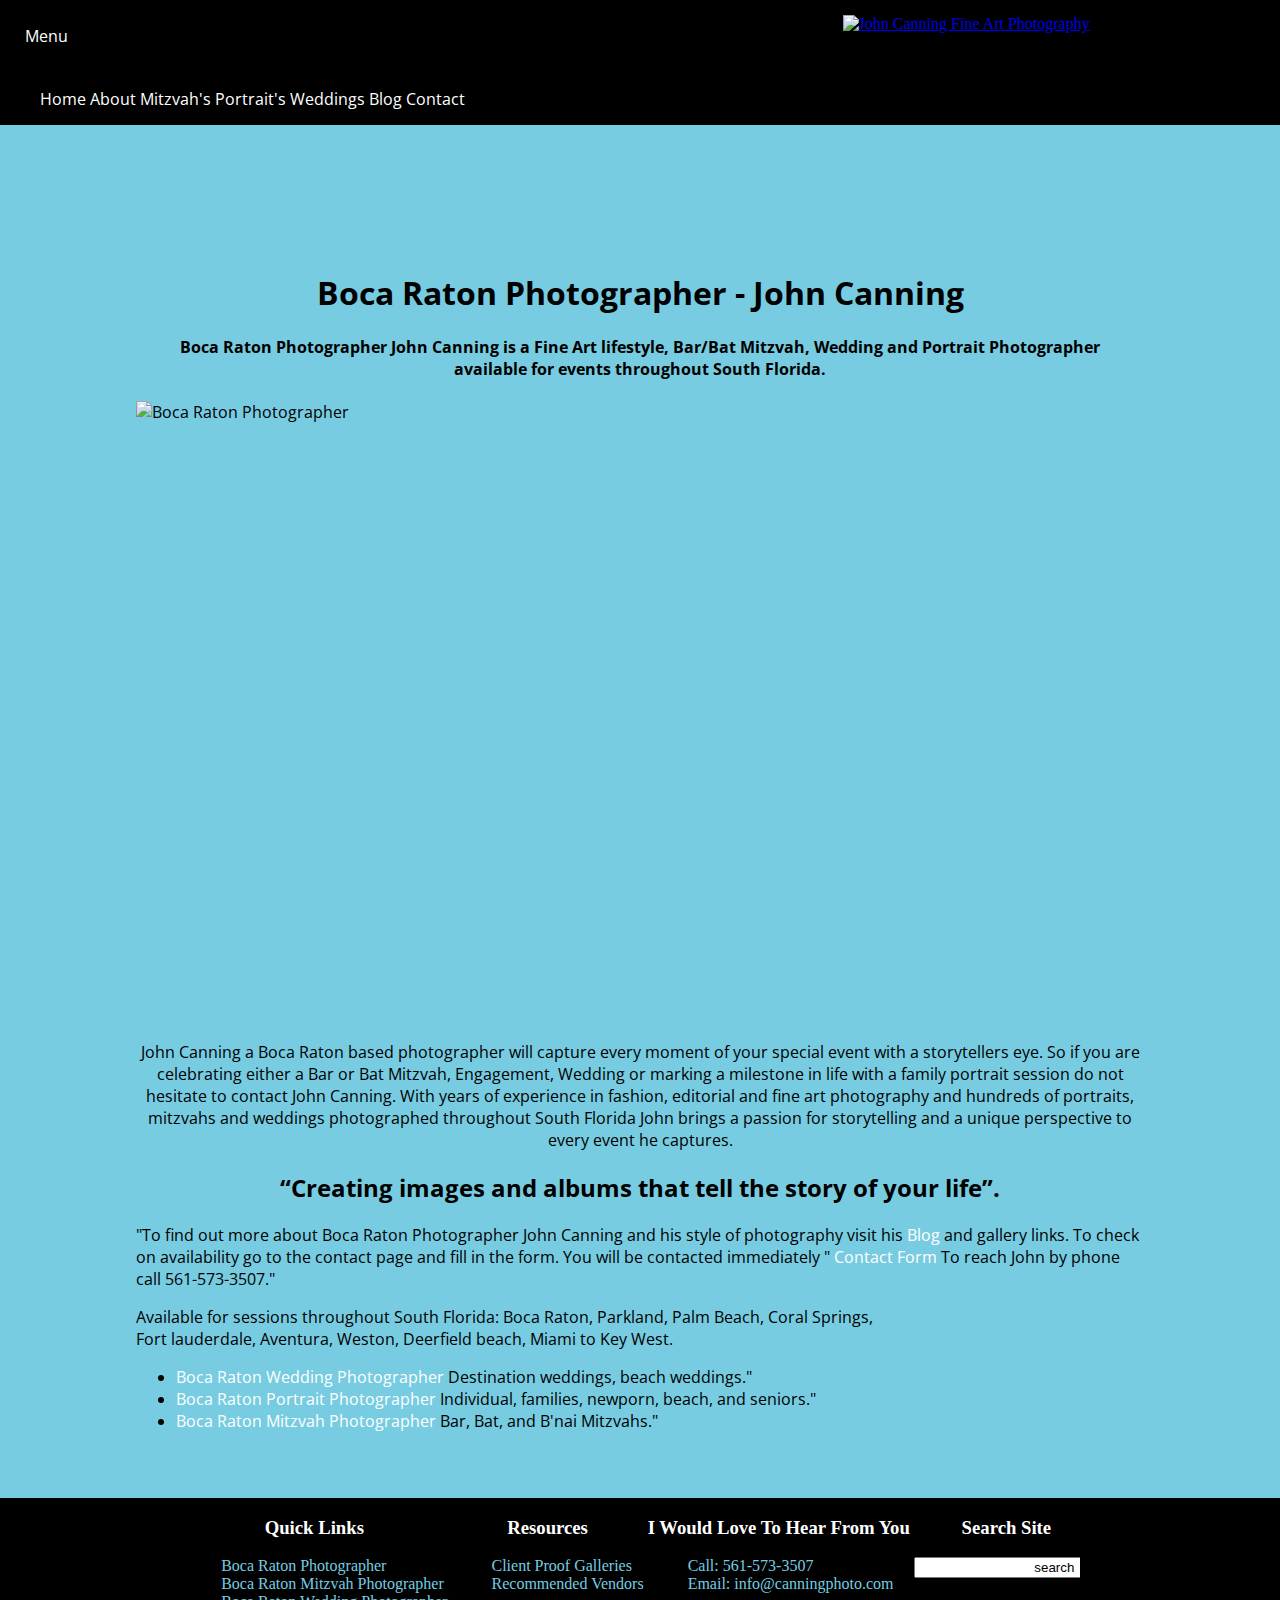
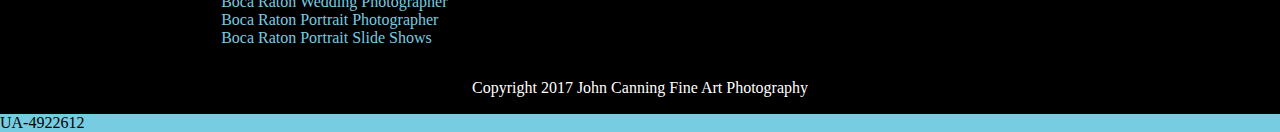
==== commit a502fd24: "Dad" ====
--- a/index.html
+++ b/index.html
@@ -1,16 +1,31 @@
-<!DOCTYPE HTML>
-<html>
-<head>
-<meta charset="utf-8">
-<meta name="viewport" content="width=device-width, initial-scale=1">
-<title>im awesome</title>
-<link rel="stylesheet" href="css/style.css">
+<!doctype html>
+<html class="no-js" lang="">
+  <head>
+    <meta charset="utf-8">
+    <meta http-equiv="x-ua-compatible" content="ie=edge">
+    <meta name="description" content="This is a lot of info">
+    <meta name="keywords" content="This is more info">
+    <meta name="viewport" content="width=device-width, initial-scale=1">
+
+        <title>I'm Awesome | Learn How To Be Awesome Too.</title>
+    <link rel="stylesheet" href="css/som.css">
     <link href="https://fonts.googleapis.com/css?family=Open+Sans" rel="stylesheet">
-</head>
+    <script href="https://ajax.googleapis.com/ajax/libs/jquery/1.8.3/jquery.min.js"></script>
 
-<body>
+    <script>
+    window.onload = function() {
+        alert( "Carter is the BEST!!!" );
+        $( "#menu" ).draggable();
+    };
 
-<header class="header">
+  $( function() {
+    
+  } );
+
+    </script>
+  </head>
+  <body id="trash">
+    <header class="header">
       <div id="menu">
         <li class="menubtn">Menu</li>
         <ul class="dropdown-main" style="list-style-type:none">
@@ -102,58 +117,75 @@
     </header>
    
     <div id="body">
+      <div id="filler"></div>
       <div class="content">
-        <h1>Boca Raton Photographer - John Canning</h1>
-        <h4></h4>
-        <p><img src="" alt="">
+        <h1 class="h1">Boca Raton Photographer - John Canning</h1>
+        <h4 class="h4">Boca Raton Photographer John Canning is a Fine Art lifestyle, Bar/Bat Mitzvah, Wedding and Portrait Photographer
+        <br>
+        available for events throughout South Florida.</h4>
+        <p class="homeimg"><img class="img" src="http://canningphoto.com/wp-content/uploads/2011/07/012-Copy-copy-3.jpg" alt="Boca Raton Photographer">
         </p>
-        <h2></h2>
-        <p></p>
-        <p></p>
+        <p class="bio">John Canning a Boca Raton based photographer will capture every moment of your special event with a storytellers eye. So if you are celebrating either a Bar or Bat Mitzvah, Engagement, Wedding or marking a milestone in life with a family portrait session do not hesitate to contact John Canning. With years of experience in fashion, editorial and fine art photography and hundreds of portraits, mitzvahs and weddings photographed throughout South Florida John brings a passion for storytelling and a unique perspective to every event he captures.</p>
+        <h2 class="h2">“Creating images and albums that tell the story of your life”.</h2>
+        <p class="info">"To find out more about Boca Raton Photographer John Canning and his style of photography visit his 
+        <a class="links" href="#">Blog</a>
+         and gallery links. To check on availability go to the contact page and fill in the form. You will be contacted immediately " <a class="links" href="#">Contact Form</a> To reach John by phone call 561-573-3507." </p>
+        <p>Available for sessions throughout South Florida: Boca Raton, Parkland, Palm Beach, Coral Springs,
+        <br>
+         Fort lauderdale, Aventura, Weston, Deerfield beach, Miami to Key West.</p>
+         <ul>
+           <li><a class="links" title="Wedding Gallery" href="#">Boca Raton Wedding Photographer</a> Destination weddings, beach weddings."</li>
+           <li><a class="links" title="Portrait Gallery" href="#">Boca Raton Portrait Photographer</a> Individual, families, newporn, beach, and seniors."</li>
+           <li><a class="links" title="Mitzvah Gallery" href="#">Boca Raton Mitzvah Photographer</a> Bar, Bat, and B'nai Mitzvahs."</li>
+         </ul>
       </div>
 
-    </div>
+    </div>  
+
+    <footer id="footer">
+      <div class="footer-widgets">
+        <div class="footer-content">
+          <h3>Quick Links</h3>
+          <ul>
+            <li><a href="#">Boca Raton Photographer</a></li>
+            <li><a href="#">Boca Raton Mitzvah Photographer</a></li>
+            <li><a href="#">Boca Raton Wedding Photographer</a></li>
+            <li><a href="#">Boca Raton Portrait Photographer</a></li>
+            <li><a href="#">Boca Raton Portrait Slide Shows</a></li>
+          </ul>
+       </div>
+        <div class="footer-content">
+          <h3>Resources</h3>
+          <ul>
+            <li><a href="#">Client Proof Galleries</a></li>
+            <li><a href="#">Recommended Vendors</a></li>
+          </ul>
+       </div>
+       <div class="footer-content">
+          <h3>I Would Love To Hear From You</h3>
+          <ul>
+            <li>Call: 561-573-3507</li>
+            <li>Email: <a href="#">info@canningphoto.com</a></li>
+          </ul>
+        </div>
+        <div id="searchbar" class="footer-content">
+          <h3>Search Site</h3>
+          <form role="search" method="get" id="searchform" action="#">
+            <div>
+              <input type="text" value name="s">
+              <input type="submit" value="search" id="submit">
+            </div>
+          </form>
+       </div>
+      </div>
+      <div class="footer-copyright">
+        <div class="copy">
+          <p>Copyright 2017 John Canning Fine Art Photography</p>
+        </div>
+      </div>
+    </footer>
     
-    <div class="footer" style="position:fixed;bottom:0;left:0;right:0;height:160px; background-color: black">
-
-          <div id="f1" class="footer"> 
-            
-            <h5>QUICK LINKS</h5>
-            <ul>
-            <li>Boca Raton Photographer</li>
-            <li>Boca Raton Bar Mitzvah Photographer</li>
-            <li>Boca Raton Wedding Photographer</li>
-            <li>Boca Raton Portrait Photographer</li>
-            <li>Boca Raton Portrait Slide Shows</li>
-            </ul>
-
-
-          </div>
-          <div id="f2" class="footer"> 
-            
-            <h5>RESOURCES</h5>
-            <ul>
-            <li>Client Proof Galleries</li>
-            <li>Recommended Vendors</li>
-            </ul>
-
-          </div>
-          <div id="f3" class="footer">
-            
-            <h5>I WOULD LOVE TO HEAR FROM YOU</h5>
-            <ul>
-            <li>Call: 561-573-3507</li>
-            <li>Email: info@canningphoto.com</li>
-            </ul>
-
-          </div>
-         <div id="f4" class="footer">
-            
-            <h5>SEARCH SITE</h5>
-
-          </div>
-          
-  </div>
-  
-</body>
-</html>+    UA-4922612
+    
+  </body>
+</html>
--- a/css/som.css
+++ b/css/som.css
@@ -0,0 +1,242 @@
+#trash {
+	margin: 0px;
+	padding: 0px;
+
+	background: #77cce1;
+}
+
+#menu{
+	float: left;
+	text-align: left;
+	overflow: visible;
+	list-style-type: none;
+	cursor: default;
+	font-family: 'open sans' , sans-serif;
+}
+
+	#menu:hover .dropdown-main {
+		display: inline-block;
+		position: relative;
+	}
+
+#body {
+	background: #77cce1;
+	width: 100%;
+	min-width: 1038px;
+}
+
+.links {
+	text-decoration: none;
+	color: white;
+}
+
+.branding {
+	float: right;
+	padding: 15px;
+	width: 33%;
+}
+
+
+.list{
+	float: left;
+	padding: 2px;
+	box-sizing: content-box;
+	position: absolute;
+	line-height: 1;
+	border: 0;
+}
+
+.dropbtn{
+	cursor: pointer;
+}
+
+.dropdown{
+	position: relative;
+	display: inline-block;
+}
+
+.dropdown-content {
+	display: none;
+	position: absolute;
+	list-style-type: none;
+}
+
+.dropdown-content a {
+	display: inline-block;
+	background: black;
+	color: white;
+	text-decoration: none;
+	padding: 5px;
+	width: 85px;
+	text-align: center;
+}
+
+.dropdown a {
+	color: white;
+	text-decoration: none;
+}
+
+	.dropdown:hover .dropdown-content {
+		display: inline-block;
+	}
+
+
+
+.dropdown-main {
+	display: none;
+	color: white;
+}
+
+.menubtn {
+	color: white;
+	margin: 25px 25px;
+}
+
+.boxes {
+	height:200px;
+	width: 200px;
+	margin:10px auto;
+}
+
+#filler {
+	width: 100%;
+	height: 125px;
+	color: red;
+}
+
+.header {
+	width: 100%;
+	min-width: 1038px;
+    height: 125px;  
+    background: black;
+    top: 0;
+    left: 0;
+    right: 0;
+}
+
+.footer {
+	width: 100%;
+     height: 5px;
+     background: grey;
+     position: fixed;
+     bottom: 0;
+}
+
+.content {
+	width: 1008px;
+	margin-left: auto;
+	margin-right: auto;
+	padding-left: 15px;
+	padding-right: 15px;
+	padding-bottom: 50px;
+	font-family: 'open sans' , sans-serif;
+}
+
+.h1 {
+	text-align: center;
+
+}
+
+.h4 {
+	text-align: center;
+}
+
+.homeimg {
+	display: block;
+	width: 1008px;
+	height: 624px;
+	margin-left: auto;
+	margin-right: auto;
+}
+
+.img {
+	width: 100%;
+	height: 100%;
+}
+
+.bio {
+	text-align: center;
+}
+
+.h2 {
+	text-align: center;
+}
+
+.info {
+
+<<<<<<< HEAD
+=======
+}
+
+#footer {
+	width: 100%;
+	height: auto;
+	background: black;
+	padding-bottom: 1px;
+
+}
+
+
+.footer-content {
+	display: inline-block;
+	position: relative;
+	vertical-align: top;
+}
+
+.footer-widgets {
+	text-align: center;
+	margin: auto;
+	width: 100%;
+}
+
+.footer-content h3 {
+	color: white;
+	text-align: center;
+}
+
+.footer-content a {
+	color: #77cce1;
+	text-decoration: none;
+}
+
+.footer-content li {
+	color: #77cce1;
+	list-style-type: none;
+	text-align: left;
+}
+
+.footer-copyright {
+	width: 100%;
+}
+
+.footer-content a:hover {
+	color: white;
+}
+
+#searchform {
+	position: relative;
+	overflow: hidden;
+	width: 90%;
+	height: 24px;
+}
+
+#searchbar {
+	display: inline-block;
+}
+
+#submit {
+	text-indent: -1000em
+	width: 24px;
+	height: 24px;
+	position: absolute;
+	top: -2px;
+	right: 0px;
+	border: 0 none;
+	background: transparent;
+}
+
+.copy {
+	color: white;
+	text-align: center;
+>>>>>>> Matthew/First-Branch
+}